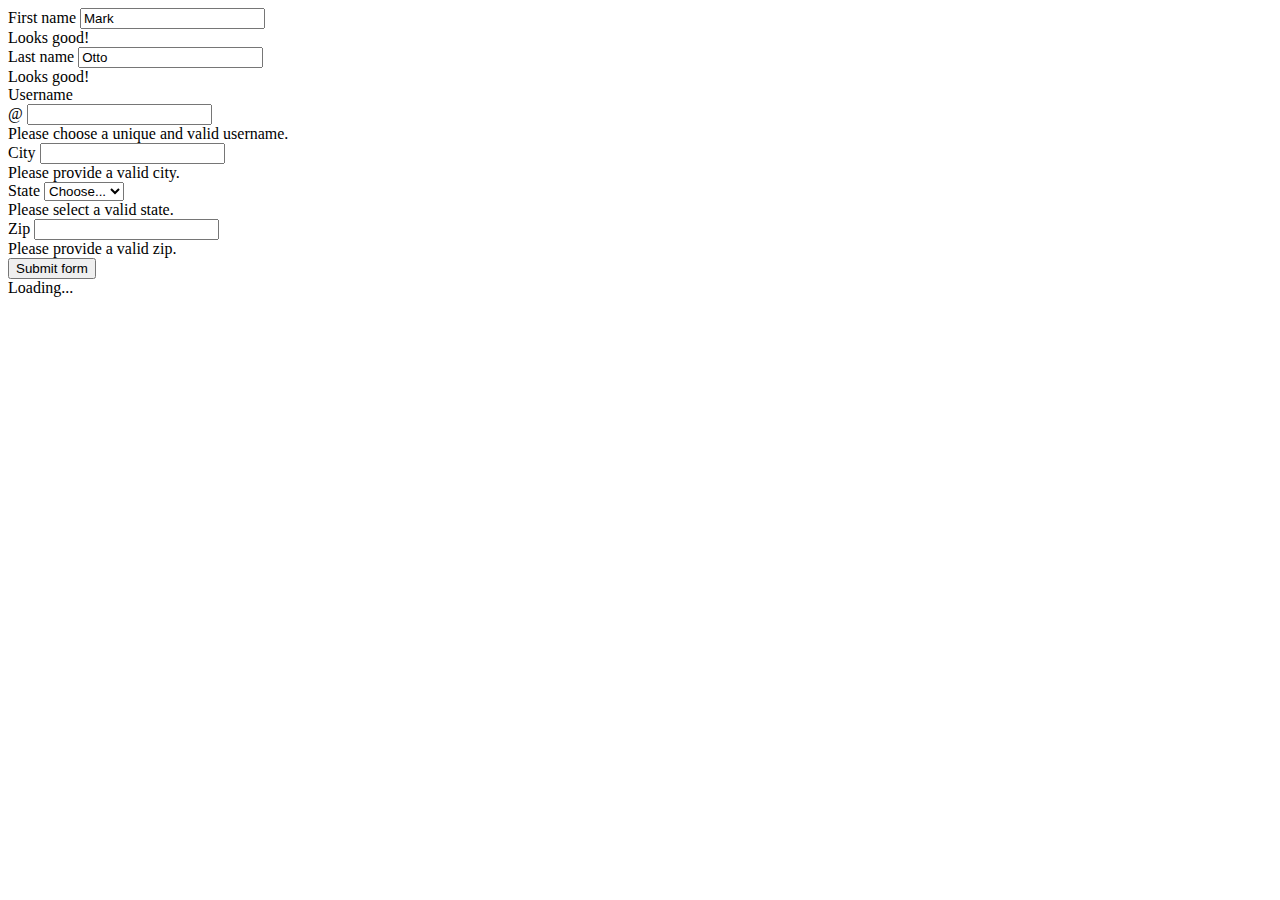
==== cada.html @ f2c072d2 "h" ====
<!DOCTYPE html>
<html lang="pt-br">
<head>
    <meta charset="UTF-8">
    <meta http-equiv="X-UA-Compatible" content="IE=edge">
    <meta name="viewport" content="width=device-width, initial-scale=1.0">
    <link href="https://cdn.jsdelivr.net/npm/bootstrap@5.2.0-beta1/dist/css/bootstrap.min.css" rel="stylesheet" integrity="sha384-0evHe/X+R7YkIZDRvuzKMRqM+OrBnVFBL6DOitfPri4tjfHxaWutUpFmBp4vmVor" crossorigin="anonymous">
    <link rel="shortcut icon" href="img/logo.ico" type="image/x-icon">
    <title></title>
</head>
<body>
    <form class="row g-3 needs-validation" novalidate>
        <div class="col-md-4 position-relative">
          <label for="validationTooltip01" class="form-label">First name</label>
          <input type="text" class="form-control" id="validationTooltip01" value="Mark" required>
          <div class="valid-tooltip">
            Looks good!
          </div>
        </div>
        <div class="col-md-4 position-relative">
          <label for="validationTooltip02" class="form-label">Last name</label>
          <input type="text" class="form-control" id="validationTooltip02" value="Otto" required>
          <div class="valid-tooltip">
            Looks good!
          </div>
        </div>
        <div class="col-md-4 position-relative">
          <label for="validationTooltipUsername" class="form-label">Username</label>
          <div class="input-group has-validation">
            <span class="input-group-text" id="validationTooltipUsernamePrepend">@</span>
            <input type="text" class="form-control" id="validationTooltipUsername" aria-describedby="validationTooltipUsernamePrepend" required>
            <div class="invalid-tooltip">
              Please choose a unique and valid username.
            </div>
          </div>
        </div>
        <div class="col-md-6 position-relative">
          <label for="validationTooltip03" class="form-label">City</label>
          <input type="text" class="form-control" id="validationTooltip03" required>
          <div class="invalid-tooltip">
            Please provide a valid city.
          </div>
        </div>
        <div class="col-md-3 position-relative">
          <label for="validationTooltip04" class="form-label">State</label>
          <select class="form-select" id="validationTooltip04" required>
            <option selected disabled value="">Choose...</option>
            <option>...</option>
          </select>
          <div class="invalid-tooltip">
            Please select a valid state.
          </div>
        </div>
        <div class="col-md-3 position-relative">
          <label for="validationTooltip05" class="form-label">Zip</label>
          <input type="text" class="form-control" id="validationTooltip05" required>
          <div class="invalid-tooltip">
            Please provide a valid zip.
          </div>
        </div>
        <div class="col-12">
          <button class="btn btn-primary" type="submit">Submit form</button>
        </div>
        <div class="text-center">
            <div class="spinner-border" role="status">
              <span class="visually-hidden">Loading...</span>
            </div>
          </div>
      </form>
      <script>
       (() => {
  'use strict'

  // Fetch all the forms we want to apply custom Bootstrap validation styles to
  const forms = document.querySelectorAll('.needs-validation')

  // Loop over them and prevent submission
  Array.from(forms).forEach(form => {
    form.addEventListener('submit', event => {
      if (!form.checkValidity()) {
        event.preventDefault()
        event.stopPropagation()
      }

      form.classList.add('was-validated')
    }, false)
  })
})()
      </script>
      <script src="https://cdn.jsdelivr.net/npm/bootstrap@5.2.0-beta1/dist/js/bootstrap.bundle.min.js"></script>
</body>
</html>
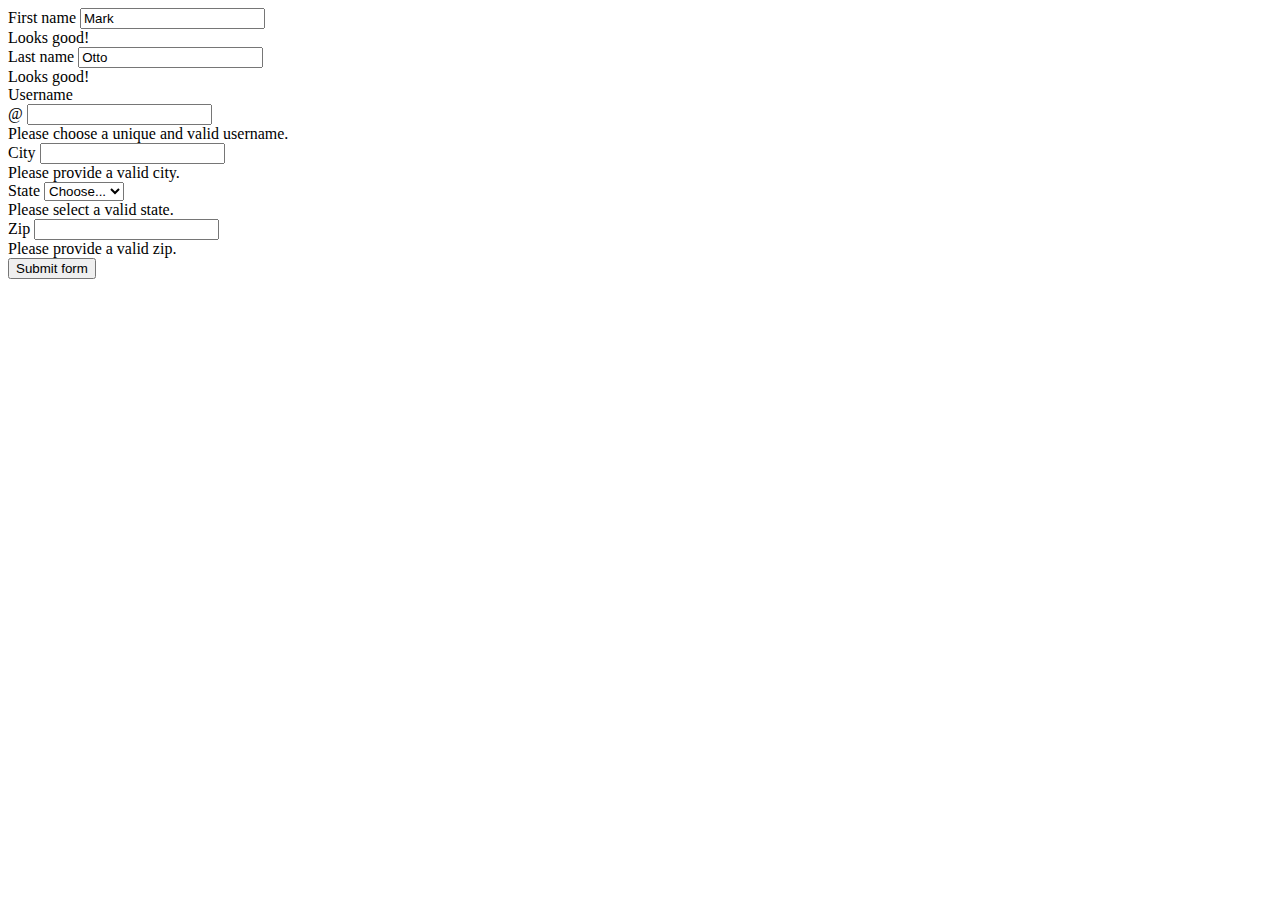
==== commit 69ec8718: "s" ====
--- a/cada.html
+++ b/cada.html
@@ -61,11 +61,6 @@
         <div class="col-12">
           <button class="btn btn-primary" type="submit">Submit form</button>
         </div>
-        <div class="text-center">
-            <div class="spinner-border" role="status">
-              <span class="visually-hidden">Loading...</span>
-            </div>
-          </div>
       </form>
       <script>
        (() => {
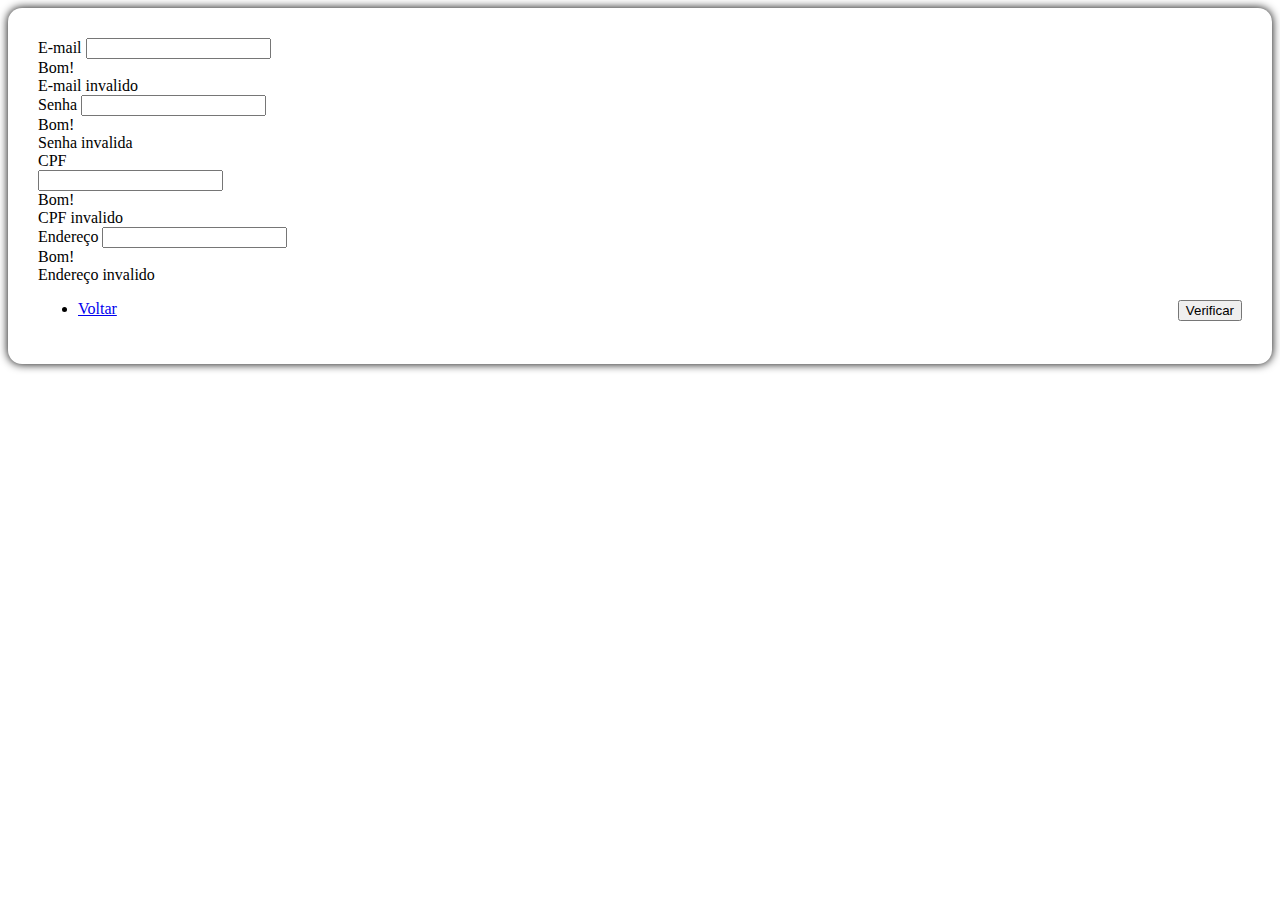
==== commit 95e7586c: "s" ====
--- a/cada.html
+++ b/cada.html
@@ -6,62 +6,68 @@
     <meta name="viewport" content="width=device-width, initial-scale=1.0">
     <link href="https://cdn.jsdelivr.net/npm/bootstrap@5.2.0-beta1/dist/css/bootstrap.min.css" rel="stylesheet" integrity="sha384-0evHe/X+R7YkIZDRvuzKMRqM+OrBnVFBL6DOitfPri4tjfHxaWutUpFmBp4vmVor" crossorigin="anonymous">
     <link rel="shortcut icon" href="img/logo.ico" type="image/x-icon">
+    <link rel="stylesheet" href="css/style.css">
     <title></title>
 </head>
 <body>
+  <section class="container-fluid">
+    <section class="row justify-content-center">
+      <section class="col-12 col-md-6 col-md-4">
     <form class="row g-3 needs-validation" novalidate>
-        <div class="col-md-4 position-relative">
-          <label for="validationTooltip01" class="form-label">First name</label>
-          <input type="text" class="form-control" id="validationTooltip01" value="Mark" required>
+        <div class="col-md-12 position-relative">
+          <label for="validationTooltip01" class="form-label">E-mail</label>
+          <input type="email" class="form-control" id="validationTooltip01" aria-describedby="emailHelp" required>
           <div class="valid-tooltip">
-            Looks good!
+            Bom!
+          </div>
+          <div class="invalid-tooltip">
+            E-mail invalido
           </div>
         </div>
-        <div class="col-md-4 position-relative">
-          <label for="validationTooltip02" class="form-label">Last name</label>
-          <input type="text" class="form-control" id="validationTooltip02" value="Otto" required>
+        <div class="col-md-12 position-relative">
+          <label for="validationTooltip02" class="form-label">Senha</label>
+          <input type="password" class="form-control" id="validationTooltip02" aria-describedby="passwordHelp" required>
           <div class="valid-tooltip">
-            Looks good!
+            Bom!
+          </div>
+          <div class="invalid-tooltip">
+            Senha invalida
           </div>
         </div>
-        <div class="col-md-4 position-relative">
-          <label for="validationTooltipUsername" class="form-label">Username</label>
+        <div class="col-md-6 position-relative">
+          <label for="validationTooltipUsername" class="form-label">CPF</label>
           <div class="input-group has-validation">
-            <span class="input-group-text" id="validationTooltipUsernamePrepend">@</span>
             <input type="text" class="form-control" id="validationTooltipUsername" aria-describedby="validationTooltipUsernamePrepend" required>
+            <div class="valid-tooltip">
+              Bom!
+            </div>
             <div class="invalid-tooltip">
-              Please choose a unique and valid username.
+              CPF invalido
             </div>
           </div>
         </div>
         <div class="col-md-6 position-relative">
-          <label for="validationTooltip03" class="form-label">City</label>
+          <label for="validationTooltip03" class="form-label">Endereço</label>
           <input type="text" class="form-control" id="validationTooltip03" required>
+          <div class="valid-tooltip">
+            Bom!
+          </div>
           <div class="invalid-tooltip">
-            Please provide a valid city.
-          </div>
-        </div>
-        <div class="col-md-3 position-relative">
-          <label for="validationTooltip04" class="form-label">State</label>
-          <select class="form-select" id="validationTooltip04" required>
-            <option selected disabled value="">Choose...</option>
-            <option>...</option>
-          </select>
-          <div class="invalid-tooltip">
-            Please select a valid state.
-          </div>
-        </div>
-        <div class="col-md-3 position-relative">
-          <label for="validationTooltip05" class="form-label">Zip</label>
-          <input type="text" class="form-control" id="validationTooltip05" required>
-          <div class="invalid-tooltip">
-            Please provide a valid zip.
+            Endereço invalido
           </div>
         </div>
         <div class="col-12">
-          <button class="btn btn-primary" type="submit">Submit form</button>
+          <button class="btn btn-primary" type="submit">Verificar</button>
+          <ul class="navbar-nav me-auto mb-2 mb-lg-0 btn-light">
+          <li class="nav-item">
+            <a class="nav-link active" aria-current="page" href="index.html">Voltar</a>
+          </li>
+        </ul>
         </div>
       </form>
+      </section>
+      </section>
+    </section>
       <script>
        (() => {
   'use strict'
--- a/css/style.css
+++ b/css/style.css
@@ -0,0 +1,21 @@
+.container-fluid{
+    padding: 0;
+}
+form{
+    background: #fff;
+    padding: 30px;
+    border-radius: 14px;
+    box-shadow: 0px 0px 10px 0px #000;
+} nav{
+    background-color: #1900ff;
+} footer {
+    background-color: #1900ff;
+    padding: 25px;
+    color: whitesmoke;
+    text-align: center;
+    font-size: 0.8em;
+    letter-spacing: 5px;
+    margin-top: 30px;
+} button {
+    float: right;
+}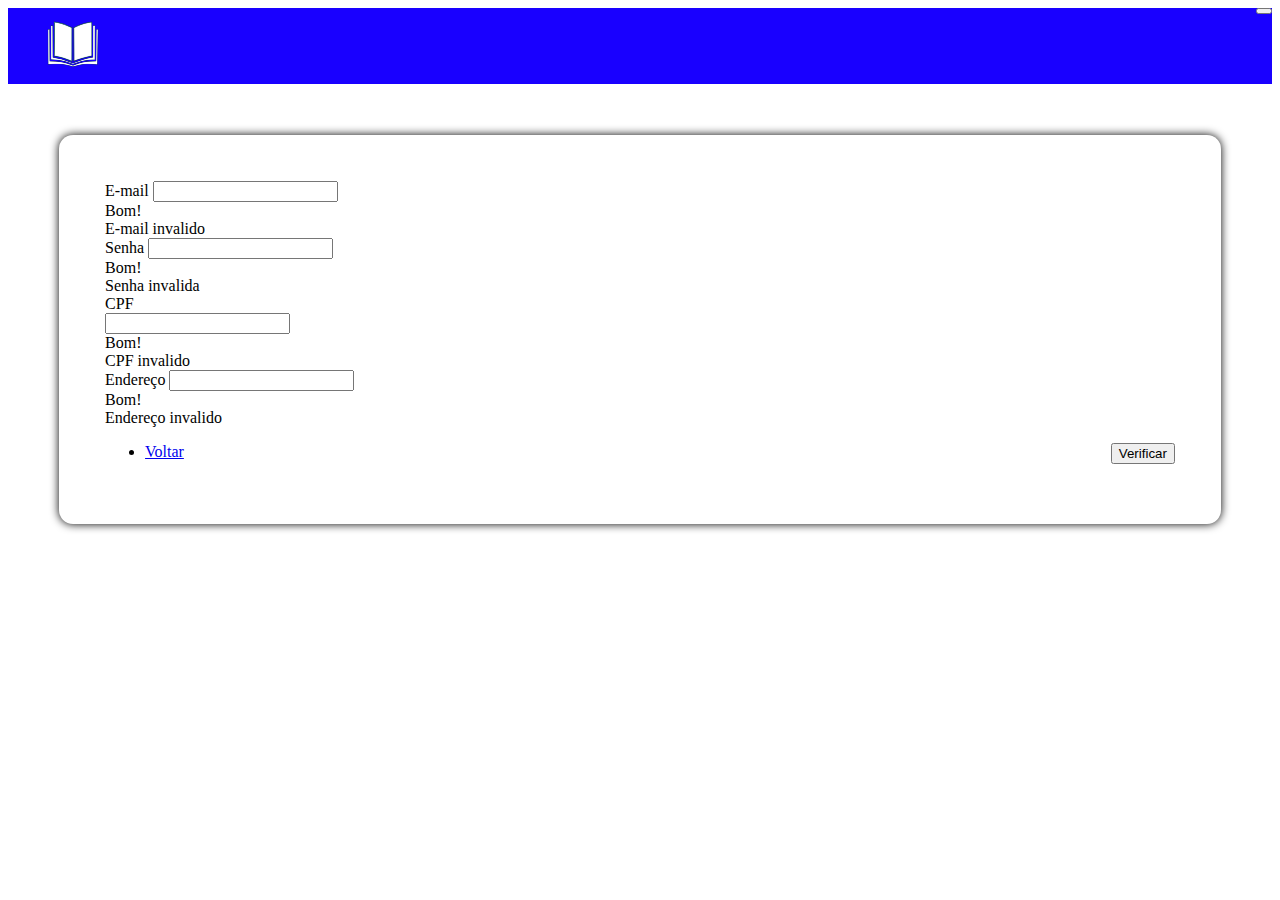
==== commit de2e5bd9: "d" ====
--- a/cada.html
+++ b/cada.html
@@ -10,6 +10,14 @@
     <title></title>
 </head>
 <body>
+  <nav class="navbar navbar-expand-lg">
+    <div class="container-fluid">
+      <a class="navbar-brand" href="img/logo.svg"><img src="img/logo.ico" width="130px" alt=""></a>
+      <button class="navbar-toggler" type="button" data-bs-toggle="collapse" data-bs-target="#navbarSupportedContent" aria-controls="navbarSupportedContent" aria-expanded="false" aria-label="Toggle navigation">
+        <span class="navbar-toggler-icon"></span>
+      </button>
+    </div>
+  </nav>
   <section class="container-fluid">
     <section class="row justify-content-center">
       <section class="col-12 col-md-6 col-md-4">
--- a/css/style.css
+++ b/css/style.css
@@ -8,6 +8,7 @@
     box-shadow: 0px 0px 10px 0px #000;
 } nav{
     background-color: #1900ff;
+    
 } footer {
     background-color: #1900ff;
     padding: 25px;
@@ -18,4 +19,13 @@
     margin-top: 30px;
 } button {
     float: right;
+} .row {
+    padding: 4%;
+} .card {
+    transition: all 0.3s ease-out;
+} .card:hover {
+    transform: translateY(-13px);
+    cursor: pointer;
+} .img{
+    width: 300px;
 }